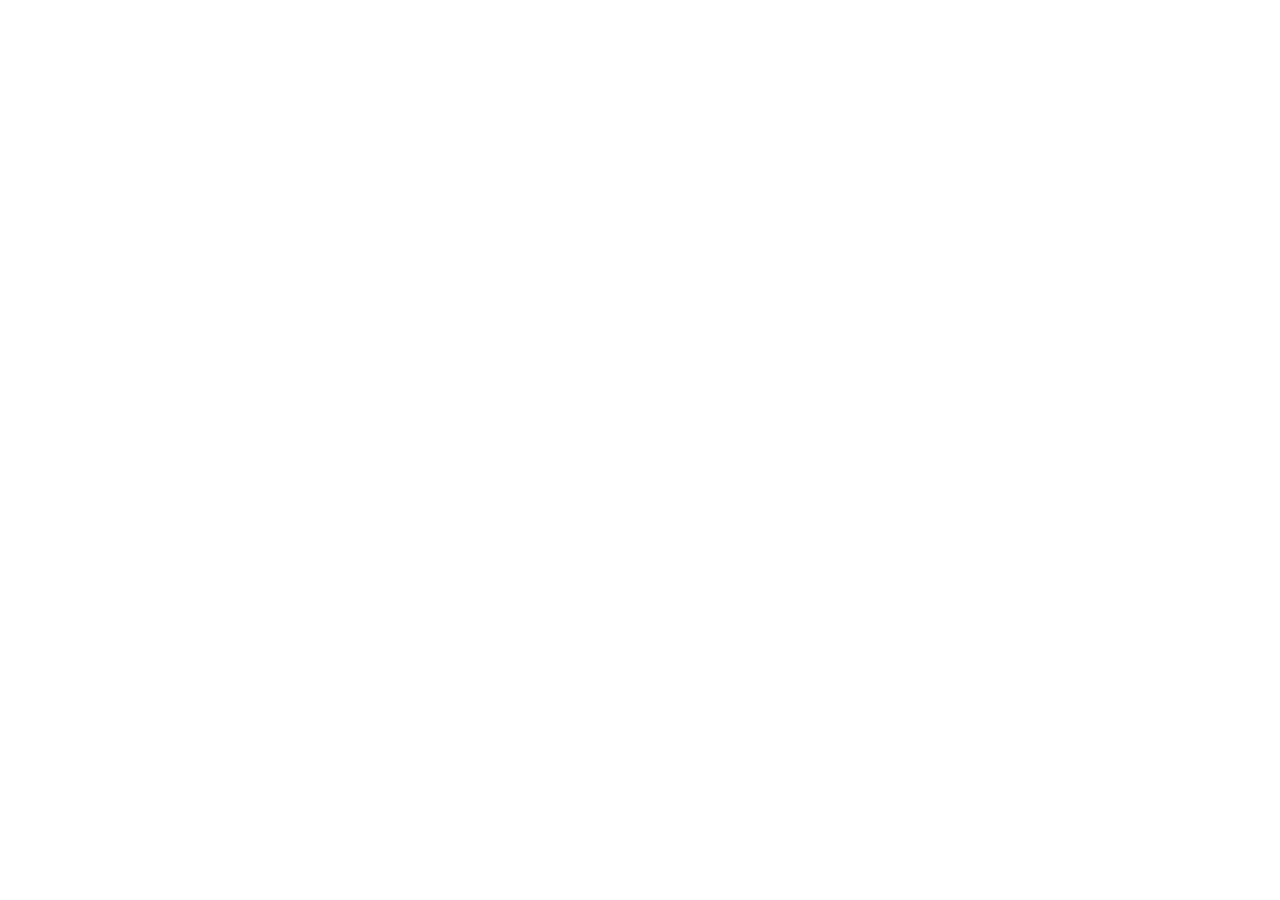
==== index.html @ c6cb5b31 "cominzo del tercer" ====
<!DOCTYPE html>
<html lang="en">
<head>
    <meta charset="UTF-8">
    <meta name="viewport" content="width=device-width, initial-scale=1.0">
    <title>Document</title>
</head>
<body>
    


    <script src="index.js"></script>
</body>
</html>
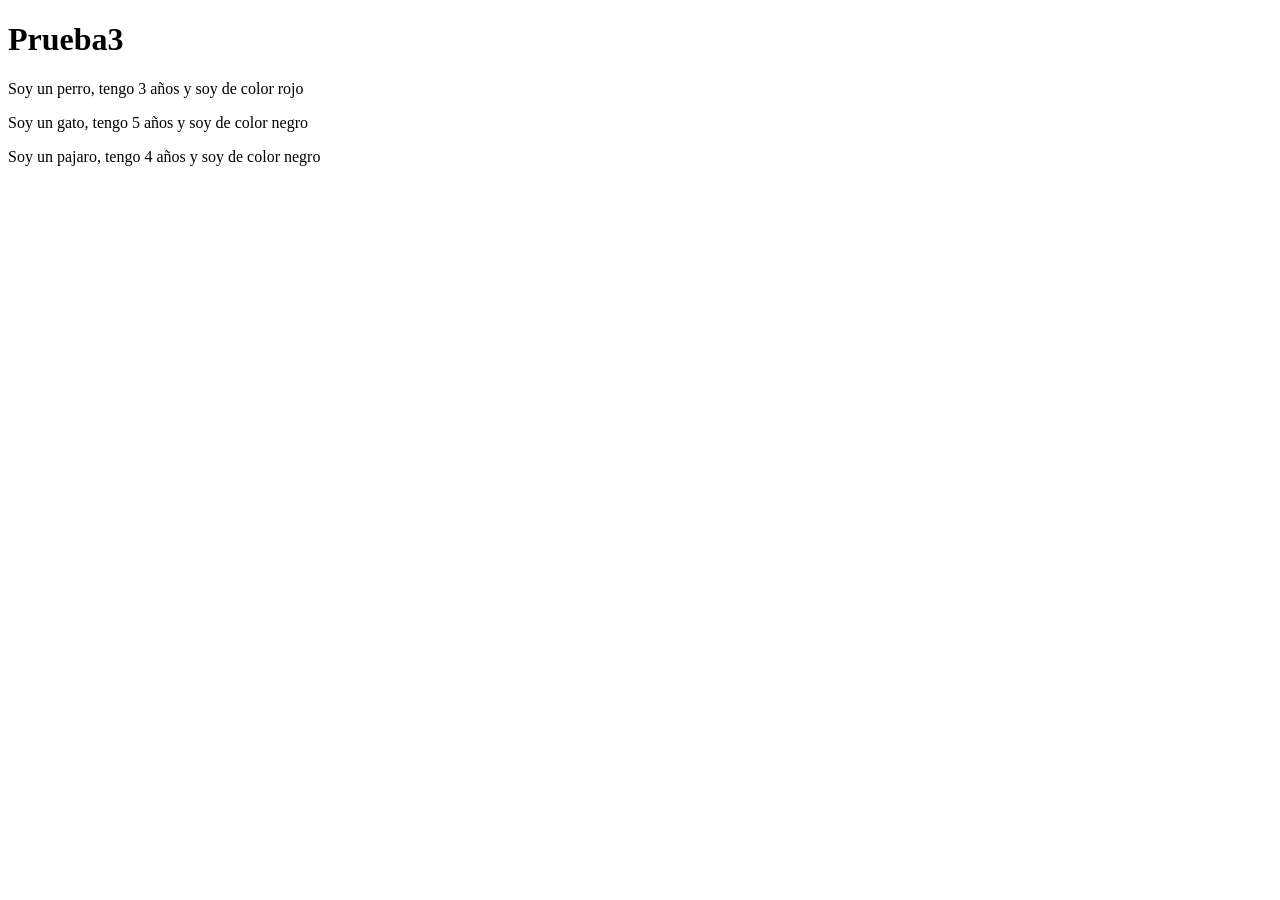
==== commit 27dfe6c2: "OBJETO final" ====
--- a/index.html
+++ b/index.html
@@ -6,8 +6,8 @@
     <title>Document</title>
 </head>
 <body>
-    
-
+    <h1>Prueba3</h1>
+    <div id="Objeto"></div>
 
     <script src="index.js"></script>
 </body>
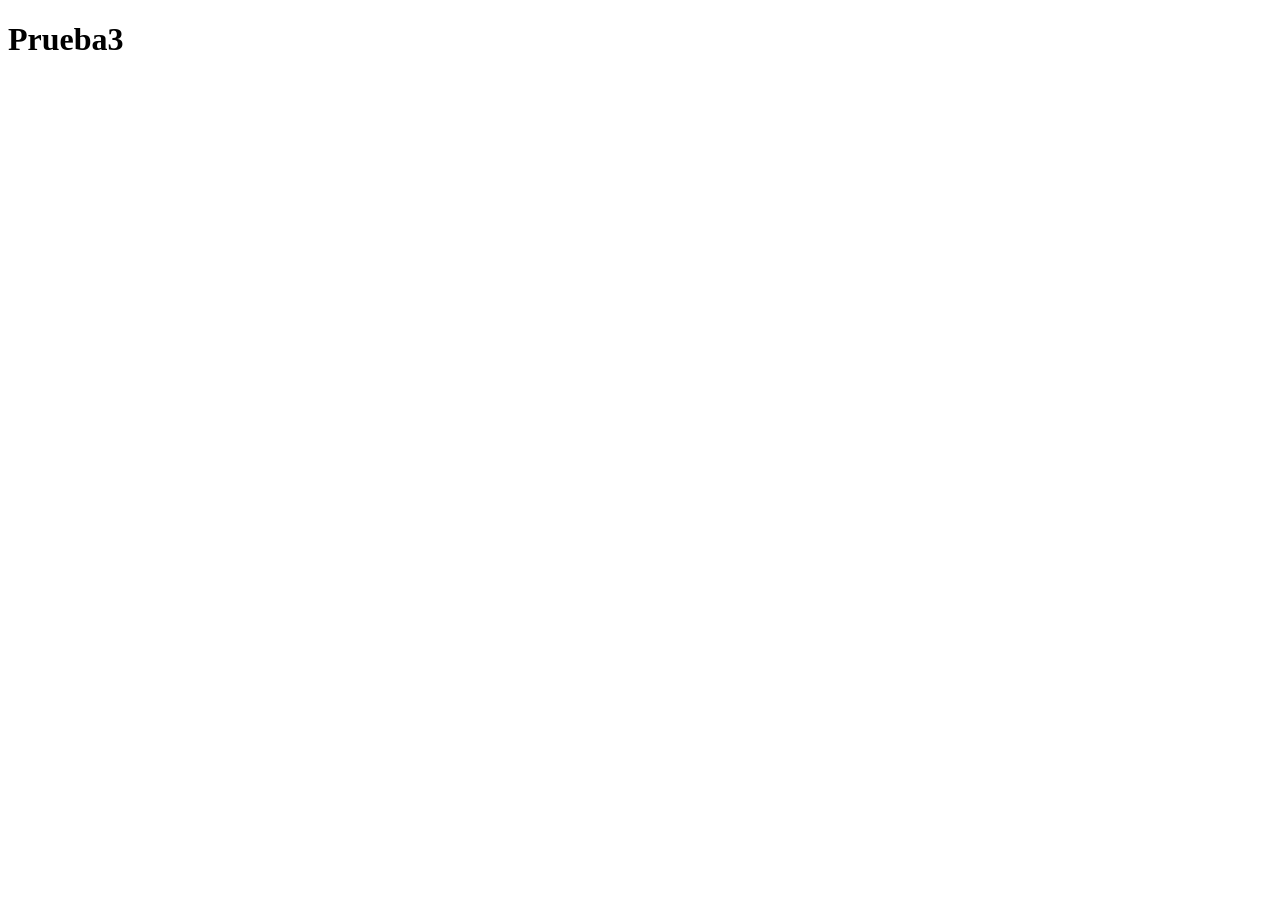
==== commit 11fad1ef: "capitulo 3 completo de cofla" ====
--- a/index.html
+++ b/index.html
@@ -8,6 +8,7 @@
 <body>
     <h1>Prueba3</h1>
     <div id="Objeto"></div>
+    <p id="cualidades"></p>
 
     <script src="index.js"></script>
 </body>
